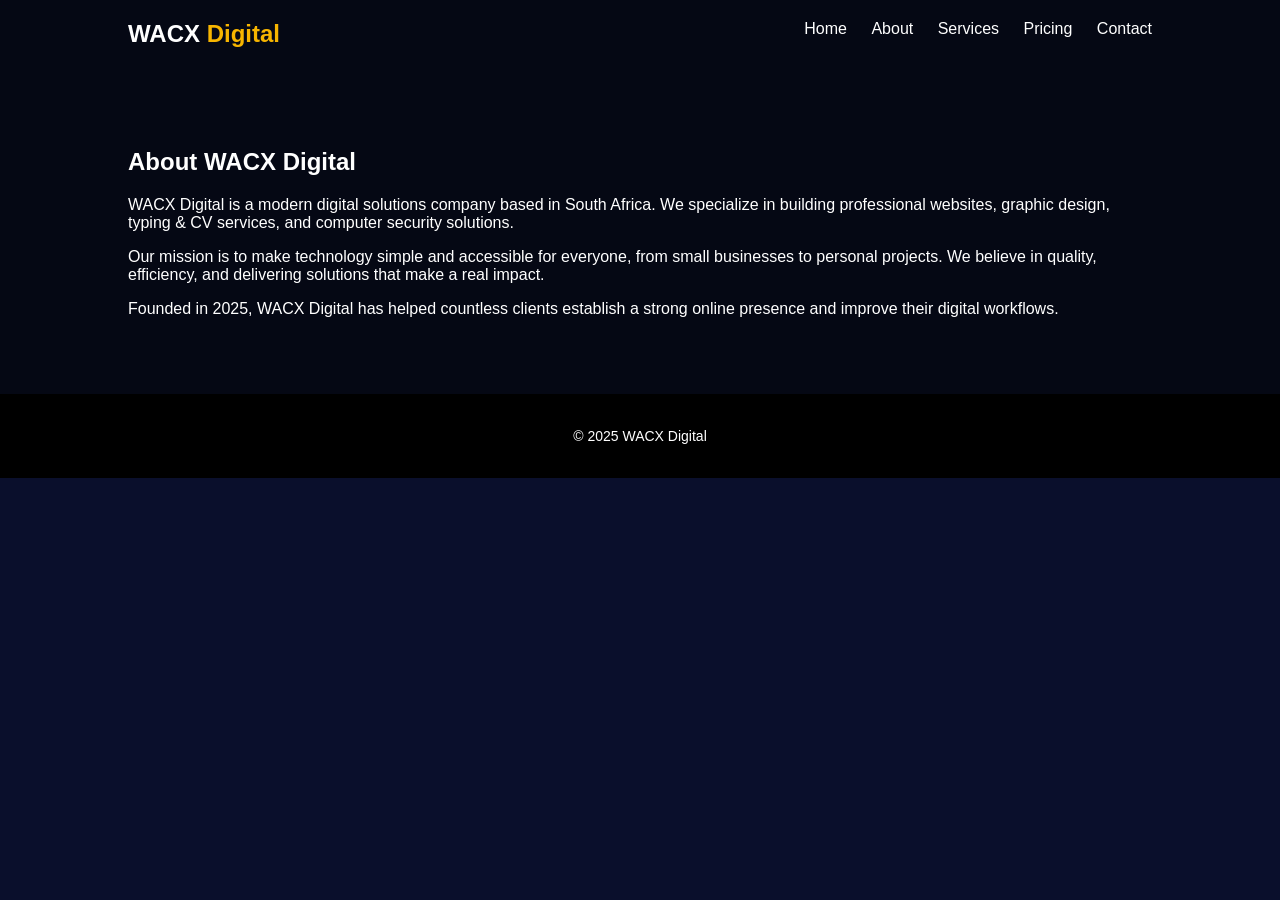
==== about.html @ 4d30d618 "Create about.html" ====
<!DOCTYPE html>
<html>
<head>
    <title>About – WACX Digital</title>
    <link rel="stylesheet" href="style.css">
</head>
<body>

<header class="top">
    <div class="logo">WACX <span>Digital</span></div>
    <nav>
        <a href="index.html">Home</a>
        <a href="about.html">About</a>
        <a href="services.html">Services</a>
        <a href="pricing.html">Pricing</a>
        <a href="contact.html">Contact</a>
    </nav>
</header>

<section class="about">
    <h2>About WACX Digital</h2>
    <p>WACX Digital is a modern digital solutions company based in South Africa. We specialize in building professional websites, graphic design, typing & CV services, and computer security solutions.</p>
    
    <p>Our mission is to make technology simple and accessible for everyone, from small businesses to personal projects. We believe in quality, efficiency, and delivering solutions that make a real impact.</p>

    <p>Founded in 2025, WACX Digital has helped countless clients establish a strong online presence and improve their digital workflows.</p>
</section>

<footer>
    <p>© 2025 WACX Digital</p>
</footer>

</body>
</html>
---- style.css ----
body {
  margin: 0;
  font-family: 'Poppins', sans-serif;
  background: #0a0f2c;
  color: white;
}

.top {
  display: flex;
  justify-content: space-between;
  padding: 20px 10%;
  background: #050814;
}

.logo {
  font-size: 24px;
  font-weight: 600;
}

.logo span {
  color: #f7b500;
}

nav a {
  color: white;
  text-decoration: none;
  margin-left: 20px;
}

.hero {
  text-align: center;
  padding: 120px 20px;
  background: linear-gradient(135deg,#0a1aff,#060b4d);
}

.hero h1 {
  font-size: 48px;
}

.btn {
  display: inline-block;
  margin-top: 20px;
  padding: 14px 30px;
  background: #f7b500;
  color: black;
  border-radius: 30px;
  text-decoration: none;
}

.features {
  display: grid;
  grid-template-columns: repeat(auto-fit,minmax(200px,1fr));
  gap: 20px;
  padding: 60px 10%;
}

.card {
  background: #11163b;
  padding: 30px;
  border-radius: 15px;
  text-align: center;
}

.about {
  padding: 60px 10%;
  background: #050814;
}

footer {
  text-align: center;
  padding: 20px;
  background: black;
  font-size: 14px;
}
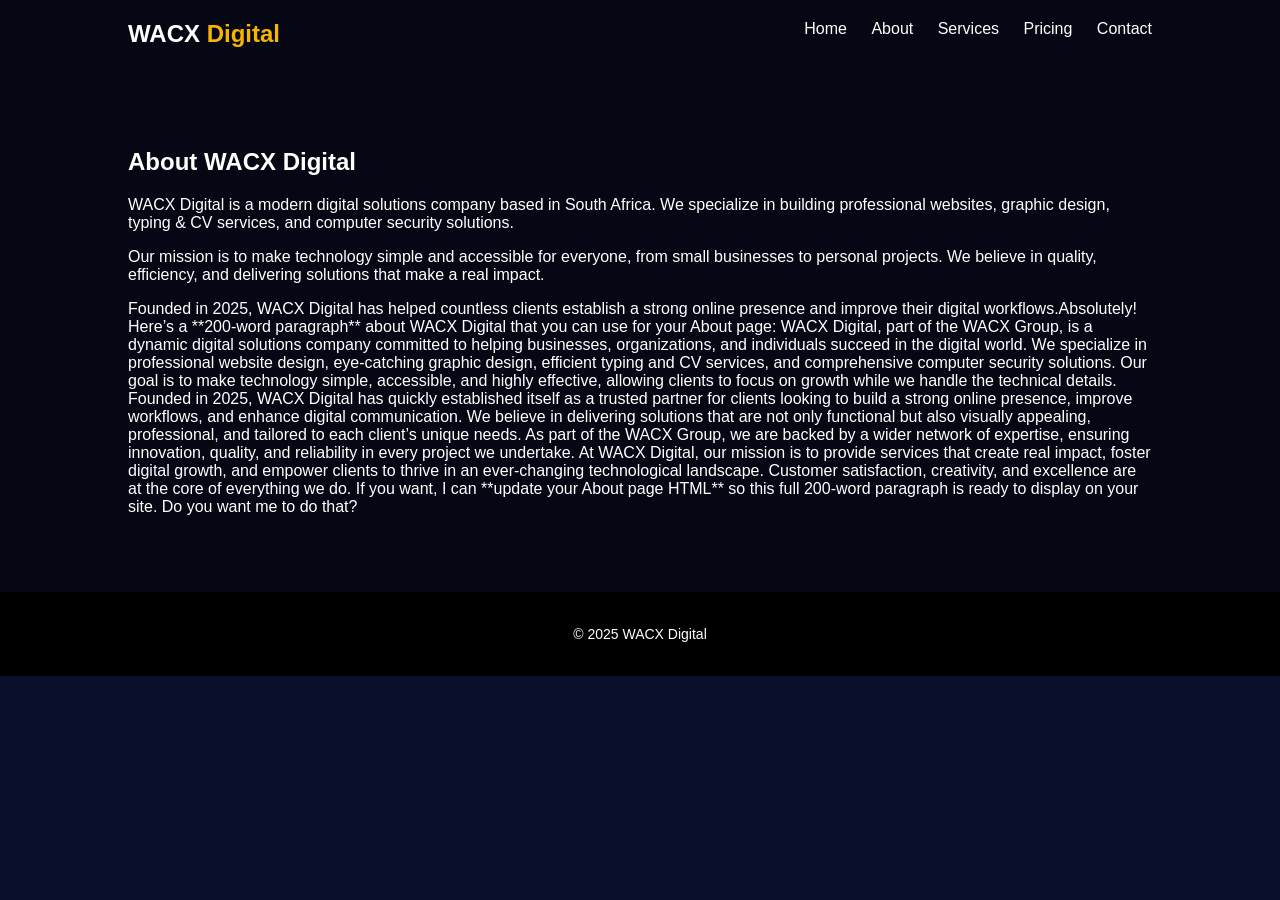
==== commit 88323ed7: "Update about.html" ====
--- a/about.html
+++ b/about.html
@@ -23,7 +23,17 @@
     
     <p>Our mission is to make technology simple and accessible for everyone, from small businesses to personal projects. We believe in quality, efficiency, and delivering solutions that make a real impact.</p>
 
-    <p>Founded in 2025, WACX Digital has helped countless clients establish a strong online presence and improve their digital workflows.</p>
+    <p>Founded in 2025, WACX Digital has helped countless clients establish a strong online presence and improve their digital workflows.Absolutely! Here’s a **200-word paragraph** about WACX Digital that you can use for your About page:
+        
+
+WACX Digital, part of the WACX Group, is a dynamic digital solutions company committed to helping businesses, organizations, and individuals succeed in the digital world. We specialize in professional website design, eye-catching graphic design, efficient typing and CV services, and comprehensive computer security solutions. Our goal is to make technology simple, accessible, and highly effective, allowing clients to focus on growth while we handle the technical details.
+
+Founded in 2025, WACX Digital has quickly established itself as a trusted partner for clients looking to build a strong online presence, improve workflows, and enhance digital communication. We believe in delivering solutions that are not only functional but also visually appealing, professional, and tailored to each client’s unique needs.
+
+As part of the WACX Group, we are backed by a wider network of expertise, ensuring innovation, quality, and reliability in every project we undertake. At WACX Digital, our mission is to provide services that create real impact, foster digital growth, and empower clients to thrive in an ever-changing technological landscape. Customer satisfaction, creativity, and excellence are at the core of everything we do.
+
+If you want, I can **update your About page HTML** so this full 200-word paragraph is ready to display on your site. Do you want me to do that?
+</p>
 </section>
 
 <footer>
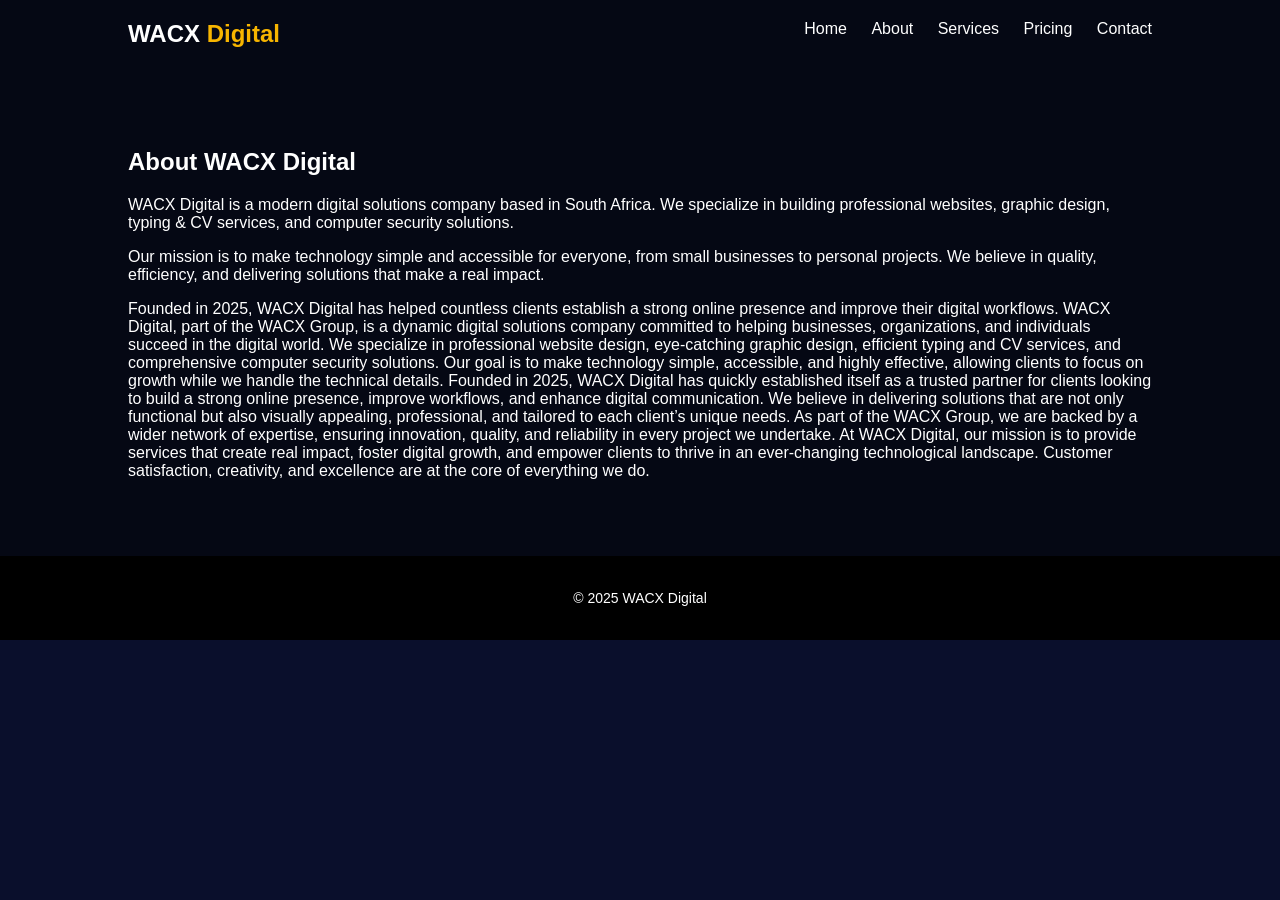
==== commit 91f38dbf: "Update about.html" ====
--- a/about.html
+++ b/about.html
@@ -23,17 +23,14 @@
     
     <p>Our mission is to make technology simple and accessible for everyone, from small businesses to personal projects. We believe in quality, efficiency, and delivering solutions that make a real impact.</p>
 
-    <p>Founded in 2025, WACX Digital has helped countless clients establish a strong online presence and improve their digital workflows.Absolutely! Here’s a **200-word paragraph** about WACX Digital that you can use for your About page:
+    <p>Founded in 2025, WACX Digital has helped countless clients establish a strong online presence and improve their digital workflows.
         
 
 WACX Digital, part of the WACX Group, is a dynamic digital solutions company committed to helping businesses, organizations, and individuals succeed in the digital world. We specialize in professional website design, eye-catching graphic design, efficient typing and CV services, and comprehensive computer security solutions. Our goal is to make technology simple, accessible, and highly effective, allowing clients to focus on growth while we handle the technical details.
 
 Founded in 2025, WACX Digital has quickly established itself as a trusted partner for clients looking to build a strong online presence, improve workflows, and enhance digital communication. We believe in delivering solutions that are not only functional but also visually appealing, professional, and tailored to each client’s unique needs.
 
-As part of the WACX Group, we are backed by a wider network of expertise, ensuring innovation, quality, and reliability in every project we undertake. At WACX Digital, our mission is to provide services that create real impact, foster digital growth, and empower clients to thrive in an ever-changing technological landscape. Customer satisfaction, creativity, and excellence are at the core of everything we do.
-
-If you want, I can **update your About page HTML** so this full 200-word paragraph is ready to display on your site. Do you want me to do that?
-</p>
+As part of the WACX Group, we are backed by a wider network of expertise, ensuring innovation, quality, and reliability in every project we undertake. At WACX Digital, our mission is to provide services that create real impact, foster digital growth, and empower clients to thrive in an ever-changing technological landscape. Customer satisfaction, creativity, and excellence are at the core of everything we do.</p>
 </section>
 
 <footer>
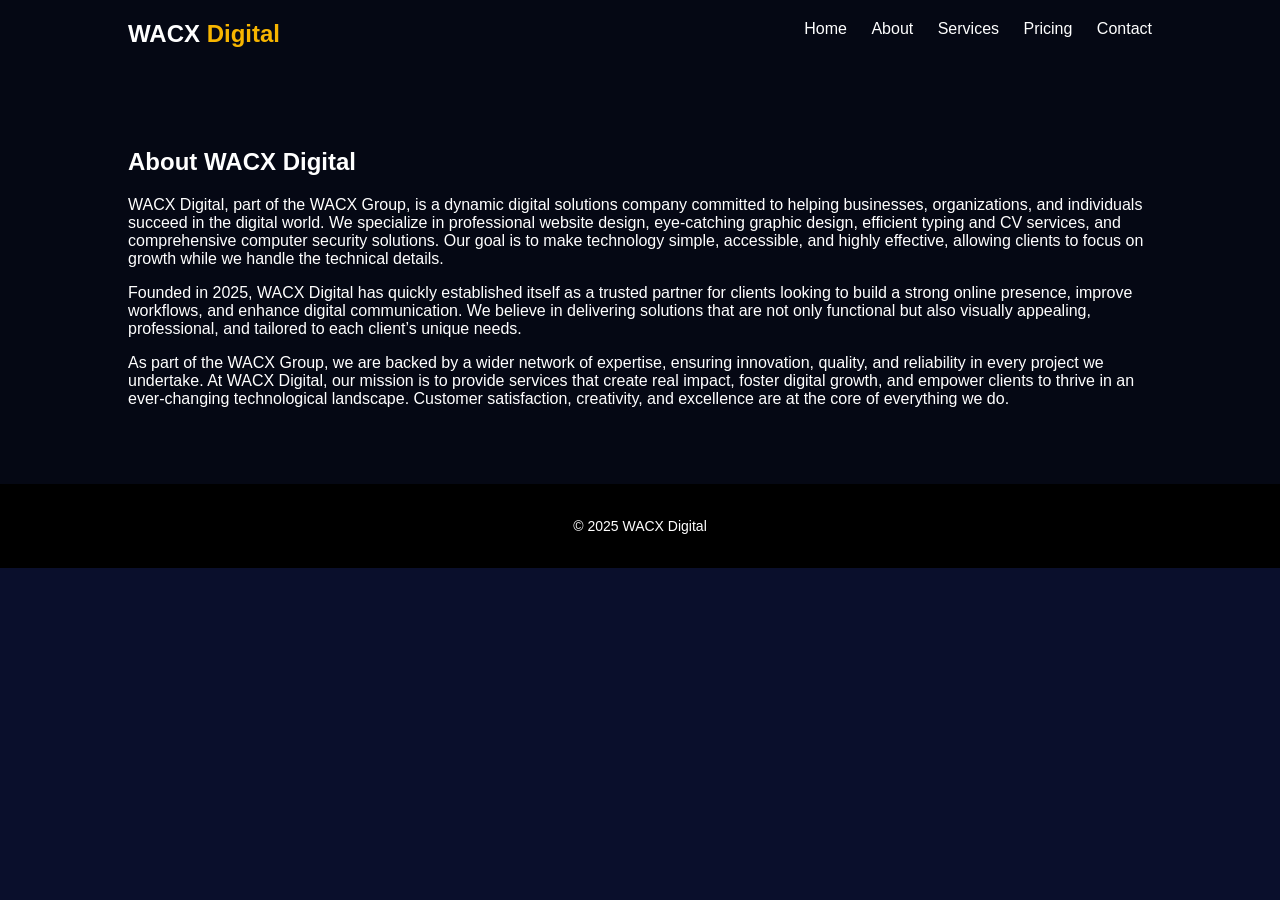
==== commit c55ef399: "Update about.html" ====
--- a/about.html
+++ b/about.html
@@ -19,18 +19,11 @@
 
 <section class="about">
     <h2>About WACX Digital</h2>
-    <p>WACX Digital is a modern digital solutions company based in South Africa. We specialize in building professional websites, graphic design, typing & CV services, and computer security solutions.</p>
+    <p>WACX Digital, part of the WACX Group, is a dynamic digital solutions company committed to helping businesses, organizations, and individuals succeed in the digital world. We specialize in professional website design, eye-catching graphic design, efficient typing and CV services, and comprehensive computer security solutions. Our goal is to make technology simple, accessible, and highly effective, allowing clients to focus on growth while we handle the technical details.</p>
     
-    <p>Our mission is to make technology simple and accessible for everyone, from small businesses to personal projects. We believe in quality, efficiency, and delivering solutions that make a real impact.</p>
+    <p>Founded in 2025, WACX Digital has quickly established itself as a trusted partner for clients looking to build a strong online presence, improve workflows, and enhance digital communication. We believe in delivering solutions that are not only functional but also visually appealing, professional, and tailored to each client’s unique needs.</p>
 
-    <p>Founded in 2025, WACX Digital has helped countless clients establish a strong online presence and improve their digital workflows.
-        
-
-WACX Digital, part of the WACX Group, is a dynamic digital solutions company committed to helping businesses, organizations, and individuals succeed in the digital world. We specialize in professional website design, eye-catching graphic design, efficient typing and CV services, and comprehensive computer security solutions. Our goal is to make technology simple, accessible, and highly effective, allowing clients to focus on growth while we handle the technical details.
-
-Founded in 2025, WACX Digital has quickly established itself as a trusted partner for clients looking to build a strong online presence, improve workflows, and enhance digital communication. We believe in delivering solutions that are not only functional but also visually appealing, professional, and tailored to each client’s unique needs.
-
-As part of the WACX Group, we are backed by a wider network of expertise, ensuring innovation, quality, and reliability in every project we undertake. At WACX Digital, our mission is to provide services that create real impact, foster digital growth, and empower clients to thrive in an ever-changing technological landscape. Customer satisfaction, creativity, and excellence are at the core of everything we do.</p>
+    <p>As part of the WACX Group, we are backed by a wider network of expertise, ensuring innovation, quality, and reliability in every project we undertake. At WACX Digital, our mission is to provide services that create real impact, foster digital growth, and empower clients to thrive in an ever-changing technological landscape. Customer satisfaction, creativity, and excellence are at the core of everything we do.</p>
 </section>
 
 <footer>
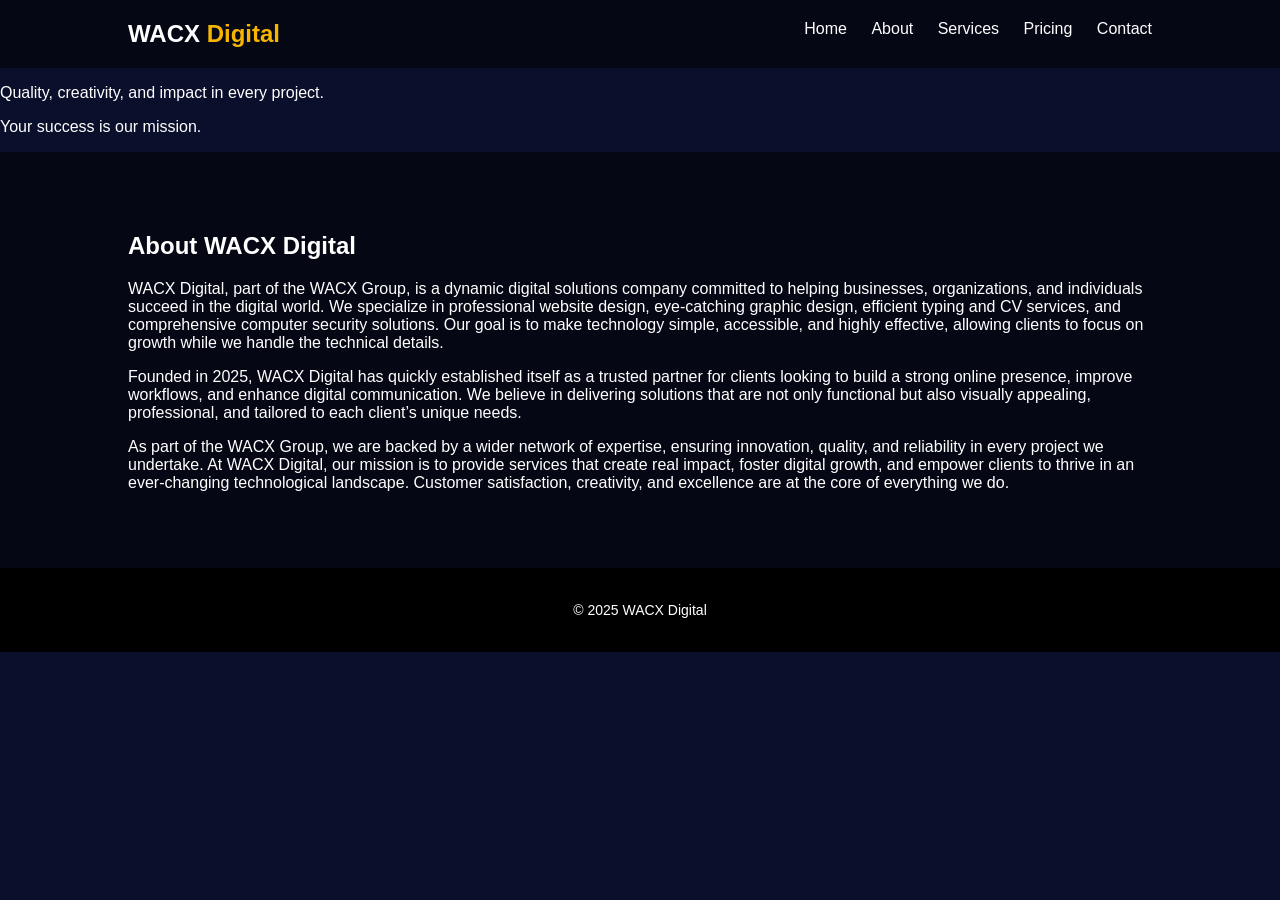
==== commit 6d349afd: "Update about.html" ====
--- a/about.html
+++ b/about.html
@@ -16,6 +16,13 @@
         <a href="contact.html">Contact</a>
     </nav>
 </header>
+<section class="motivational">
+    <p>Quality, creativity, and impact in every project.</p>
+</section>
+
+<section class="motivational">
+    <p>Your success is our mission.</p>
+</section>
 
 <section class="about">
     <h2>About WACX Digital</h2>
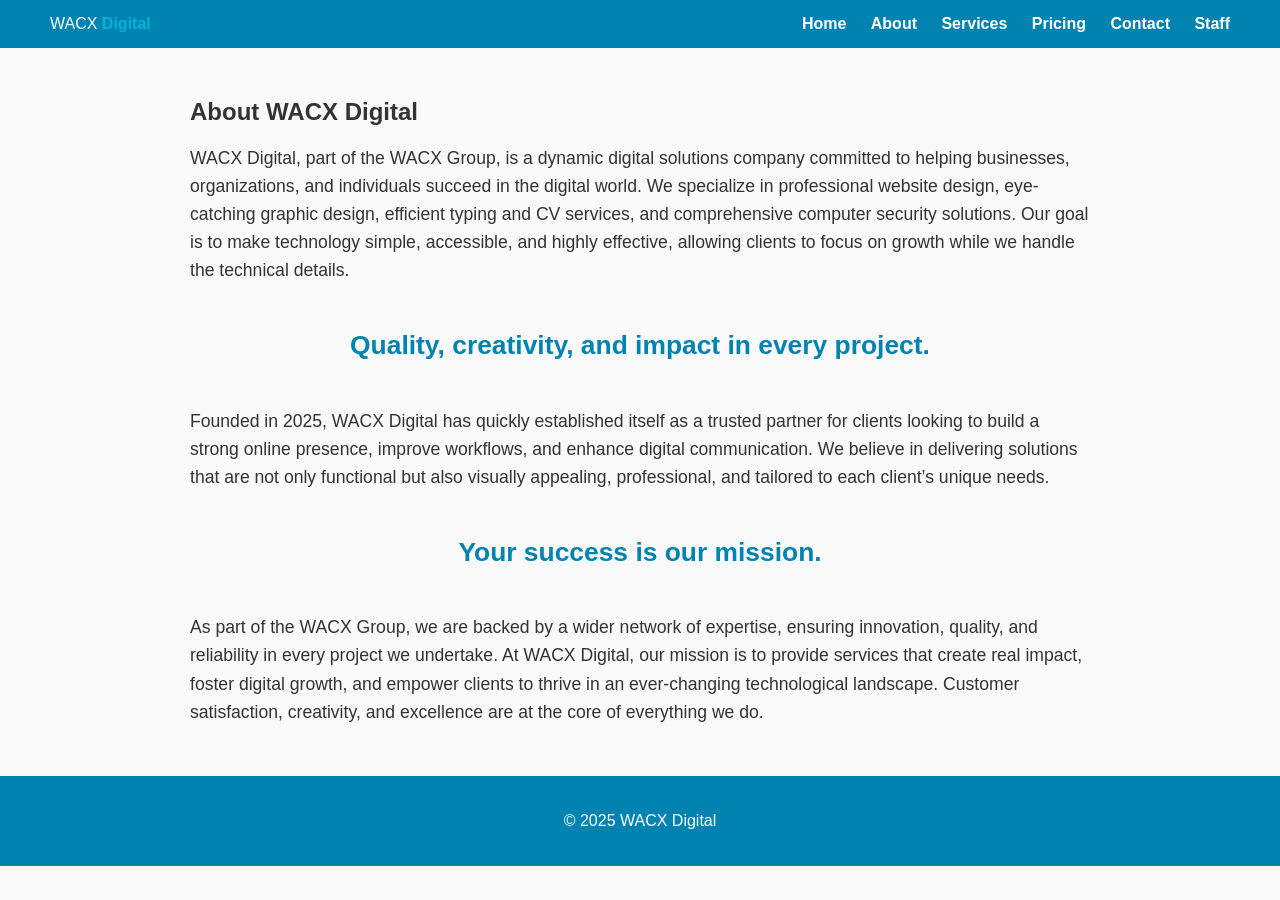
==== commit f64ff1e7: "Update about.html" ====
--- a/about.html
+++ b/about.html
@@ -14,21 +14,23 @@
         <a href="services.html">Services</a>
         <a href="pricing.html">Pricing</a>
         <a href="contact.html">Contact</a>
+        <a href="staff.html">Staff</a>
     </nav>
 </header>
-<section class="motivational">
-    <p>Quality, creativity, and impact in every project.</p>
-</section>
-
-<section class="motivational">
-    <p>Your success is our mission.</p>
-</section>
 
 <section class="about">
     <h2>About WACX Digital</h2>
     <p>WACX Digital, part of the WACX Group, is a dynamic digital solutions company committed to helping businesses, organizations, and individuals succeed in the digital world. We specialize in professional website design, eye-catching graphic design, efficient typing and CV services, and comprehensive computer security solutions. Our goal is to make technology simple, accessible, and highly effective, allowing clients to focus on growth while we handle the technical details.</p>
     
+    <section class="motivational">
+        <p>Quality, creativity, and impact in every project.</p>
+    </section>
+
     <p>Founded in 2025, WACX Digital has quickly established itself as a trusted partner for clients looking to build a strong online presence, improve workflows, and enhance digital communication. We believe in delivering solutions that are not only functional but also visually appealing, professional, and tailored to each client’s unique needs.</p>
+
+    <section class="motivational">
+        <p>Your success is our mission.</p>
+    </section>
 
     <p>As part of the WACX Group, we are backed by a wider network of expertise, ensuring innovation, quality, and reliability in every project we undertake. At WACX Digital, our mission is to provide services that create real impact, foster digital growth, and empower clients to thrive in an ever-changing technological landscape. Customer satisfaction, creativity, and excellence are at the core of everything we do.</p>
 </section>
--- a/style.css
+++ b/style.css
@@ -1,74 +1,111 @@
+/* ===== Global Styles ===== */
 body {
-  margin: 0;
-  font-family: 'Poppins', sans-serif;
-  background: #0a0f2c;
-  color: white;
+    margin: 0;
+    padding: 0;
+    font-family: Arial, sans-serif;
+    background-color: #f9f9f9;
+    color: #333;
 }
 
-.top {
-  display: flex;
-  justify-content: space-between;
-  padding: 20px 10%;
-  background: #050814;
+a {
+    text-decoration: none;
+    color: #0083b0;
 }
 
-.logo {
-  font-size: 24px;
-  font-weight: 600;
+h1, h2, h3 {
+    margin: 0 0 15px 0;
+}
+
+/* ===== Header & Navigation ===== */
+.top {
+    display: flex;
+    justify-content: space-between;
+    align-items: center;
+    background-color: #0083b0;
+    padding: 15px 50px;
+    color: white;
 }
 
 .logo span {
-  color: #f7b500;
+    font-weight: bold;
+    color: #00b4db;
 }
 
 nav a {
-  color: white;
-  text-decoration: none;
-  margin-left: 20px;
+    margin-left: 20px;
+    color: white;
+    font-weight: bold;
+    transition: color 0.3s;
 }
 
+nav a:hover {
+    color: #00b4db;
+}
+
+/* ===== Hero Section ===== */
 .hero {
-  text-align: center;
-  padding: 120px 20px;
-  background: linear-gradient(135deg,#0a1aff,#060b4d);
+    text-align: center;
+    padding: 100px 20px;
+    background: linear-gradient(90deg, #00b4db, #0083b0);
+    color: white;
 }
 
 .hero h1 {
-  font-size: 48px;
+    font-size: 3em;
+    margin-bottom: 20px;
 }
 
-.btn {
-  display: inline-block;
-  margin-top: 20px;
-  padding: 14px 30px;
-  background: #f7b500;
-  color: black;
-  border-radius: 30px;
-  text-decoration: none;
+.hero p {
+    font-size: 1.2em;
 }
 
-.features {
-  display: grid;
-  grid-template-columns: repeat(auto-fit,minmax(200px,1fr));
-  gap: 20px;
-  padding: 60px 10%;
+/* ===== Motivational Text ===== */
+.motivational {
+    text-align: center;
+    margin: 40px 20px;
+    font-size: 1.5em;
+    font-weight: bold;
+    color: #0083b0;
 }
 
-.card {
-  background: #11163b;
-  padding: 30px;
-  border-radius: 15px;
-  text-align: center;
+/* ===== About & Services Sections ===== */
+.about {
+    max-width: 900px;
+    margin: 50px auto;
+    padding: 0 20px;
 }
 
-.about {
-  padding: 60px 10%;
-  background: #050814;
+.about p {
+    font-size: 1.1em;
+    line-height: 1.6em;
+    margin-bottom: 20px;
 }
 
+/* ===== Staff Cards ===== */
+.staff-member {
+    background-color: white;
+    border-radius: 10px;
+    box-shadow: 0 4px 10px rgba(0,0,0,0.1);
+    padding: 20px;
+    margin: 20px auto;
+    max-width: 500px;
+    text-align: center;
+}
+
+.staff-member h3 {
+    color: #0083b0;
+    margin-bottom: 10px;
+}
+
+.staff-member p {
+    font-size: 1em;
+}
+
+/* ===== Footer ===== */
 footer {
-  text-align: center;
-  padding: 20px;
-  background: black;
-  font-size: 14px;
+    background-color: #0083b0;
+    color: white;
+    text-align: center;
+    padding: 20px;
+    margin-top: 50px;
 }
